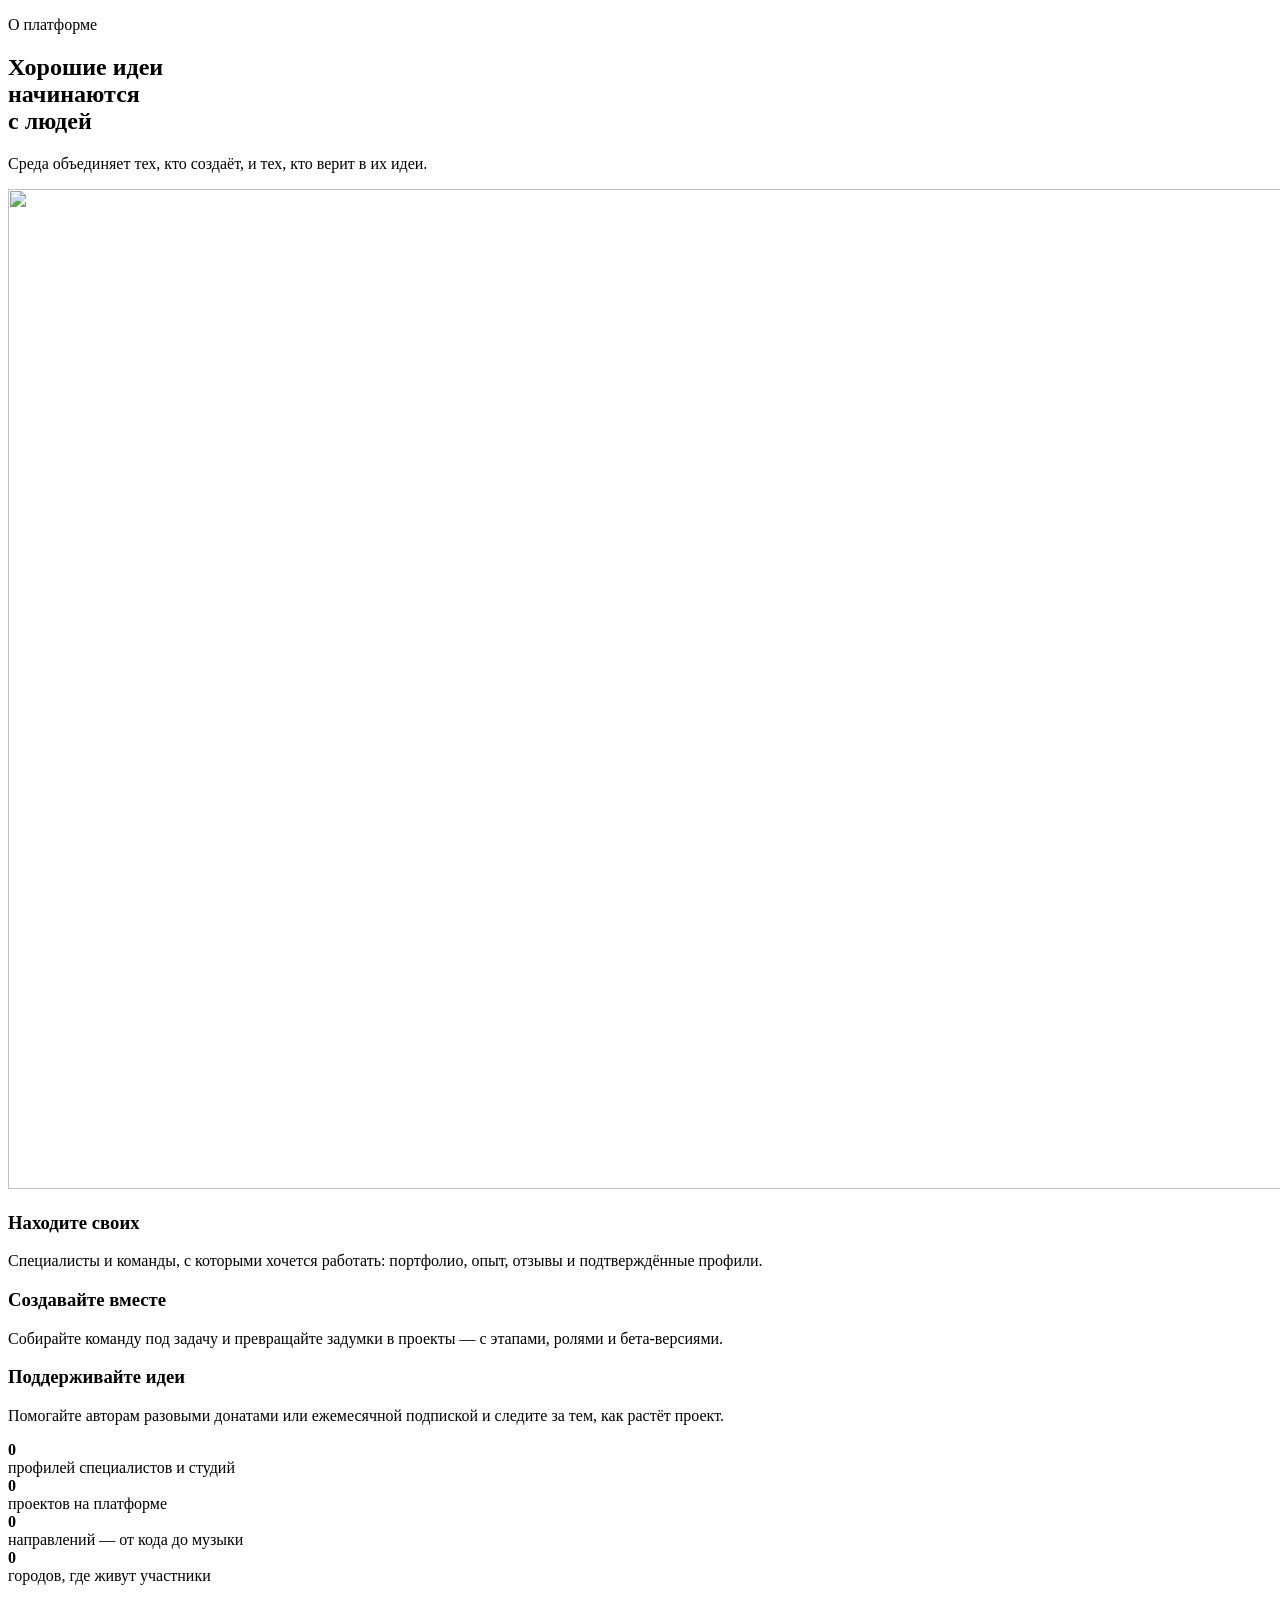
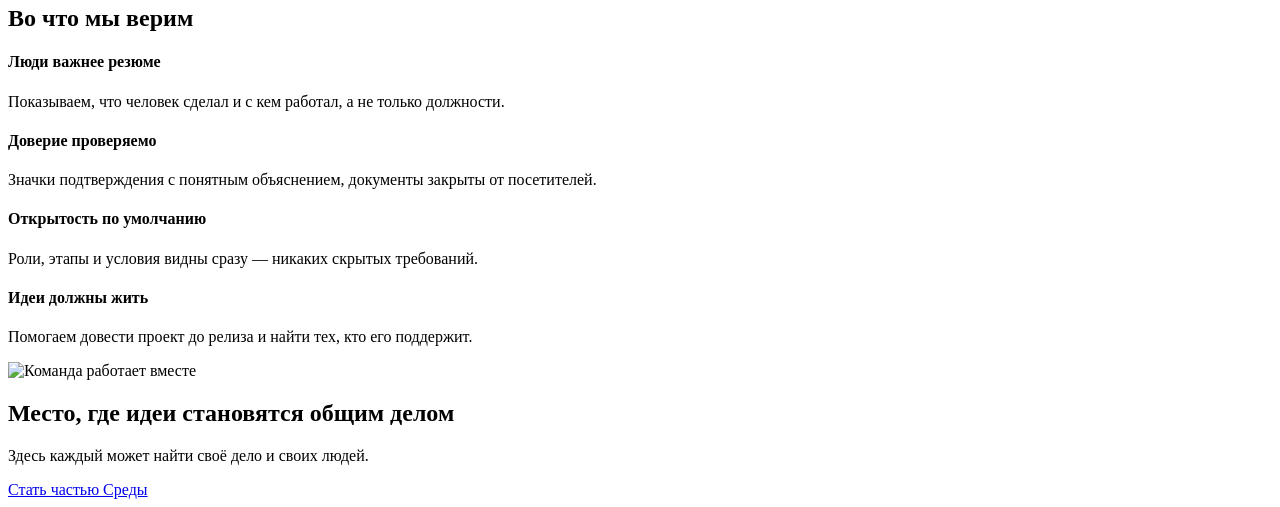
==== frontend/pages/about.html @ 43b0cfa9 "feat: add platform concept documentation and initial project structure - Created platform-concept.md" ====
<!doctype html>
<html lang="ru">
<head>
  <meta charset="utf-8">
  <meta name="viewport" content="width=device-width, initial-scale=1">
  <title>О платформе — Среда</title>
  <meta name="description" content="Среда объединяет тех, кто создаёт, и тех, кто верит в их идеи.">
  <meta name="theme-color" content="#fffbf5">
  <link rel="icon" href="/assets/img/favicon.svg" type="image/svg+xml">
  <link rel="preconnect" href="https://fonts.googleapis.com">
  <link rel="preconnect" href="https://fonts.gstatic.com" crossorigin>
  <link href="https://fonts.googleapis.com/css2?family=Inter:wght@400;500;600;700&family=Inter+Tight:wght@700;800;900&display=swap" rel="stylesheet">
  <link rel="stylesheet" href="/assets/css/main.css">
  <script type="module" src="/assets/js/main.js"></script>
</head>
<body data-page="about">
  <header data-header data-active="about"></header>

  <main class="container">
    <section class="about-hero" data-parallax-scope>
      <div>
        <p class="eyebrow" data-reveal>О платформе</p>
        <h1 class="display split-words">Хорошие идеи<br>начинаются<br>с&nbsp;людей</h1>
        <p class="lead" data-reveal style="--d:.3s">Среда объединяет тех, кто создаёт, и&nbsp;тех, кто верит в их идеи.</p>
      </div>
      <div class="about-hero__art">
        <img class="float" data-parallax style="--depth:18px" src="/assets/img/illustrations/about.webp" alt="" width="1600" height="1000" data-fb="art" data-variant="about">
      </div>
    </section>

    <section class="section">
      <div class="features">
        <article class="feature" data-reveal><span class="feature__icon feature__icon--orange"><i data-icon="users" class="lg"></i></span><h3>Находите своих</h3><p>Специалисты и команды, с которыми хочется работать: портфолио, опыт, отзывы и подтверждённые профили.</p></article>
        <article class="feature" data-reveal style="--d:.1s"><span class="feature__icon feature__icon--purple"><i data-icon="bulb" class="lg"></i></span><h3>Создавайте вместе</h3><p>Собирайте команду под задачу и превращайте задумки в проекты — с этапами, ролями и бета-версиями.</p></article>
        <article class="feature" data-reveal style="--d:.2s"><span class="feature__icon feature__icon--orange"><i data-icon="heart" class="lg"></i></span><h3>Поддерживайте идеи</h3><p>Помогайте авторам разовыми донатами или ежемесячной подпиской и следите за тем, как растёт проект.</p></article>
      </div>
    </section>

    <section class="section--tight" id="stats">
      <div class="stats">
        <div class="stat" data-reveal><div class="stat__num"><b data-stat="people">0</b></div><div class="stat__label">профилей специалистов и студий</div></div>
        <div class="stat" data-reveal style="--d:.08s"><div class="stat__num"><b data-stat="projects">0</b></div><div class="stat__label">проектов на платформе</div></div>
        <div class="stat" data-reveal style="--d:.16s"><div class="stat__num"><b data-stat="directions">0</b></div><div class="stat__label">направлений — от кода до музыки</div></div>
        <div class="stat stat--accent" data-reveal style="--d:.24s"><div class="stat__num"><b data-stat="cities">0</b></div><div class="stat__label">городов, где живут участники</div></div>
      </div>
    </section>

    <section class="section" id="values">
      <div class="section__head"><h2 class="title-lg split-words">Во что мы верим</h2></div>
      <div class="values">
        <div class="value" data-reveal><h4>Люди важнее резюме</h4><p>Показываем, что человек сделал и с кем работал, а не только должности.</p></div>
        <div class="value" data-reveal style="--d:.08s"><h4>Доверие проверяемо</h4><p>Значки подтверждения с понятным объяснением, документы закрыты от посетителей.</p></div>
        <div class="value" data-reveal style="--d:.16s"><h4>Открытость по умолчанию</h4><p>Роли, этапы и условия видны сразу — никаких скрытых требований.</p></div>
        <div class="value" data-reveal style="--d:.24s"><h4>Идеи должны жить</h4><p>Помогаем довести проект до релиза и найти тех, кто его поддержит.</p></div>
      </div>
    </section>

    <section class="section">
      <div class="card cta-card" data-reveal="zoom">
        <div class="media"><img src="/assets/img/illustrations/about-team.webp" alt="Команда работает вместе" width="1600" height="600" data-fb="cover" data-label="Команда Среды"></div>
        <div>
          <h2 class="split-words">Место, где идеи становятся общим делом</h2>
          <p>Здесь каждый может найти своё дело и своих людей.</p>
          <a class="btn btn--primary btn--lg" href="/register">Стать частью Среды<i data-icon="arrow-right"></i></a>
        </div>
      </div>
    </section>
  </main>

  <footer data-footer></footer>
</body>
</html>
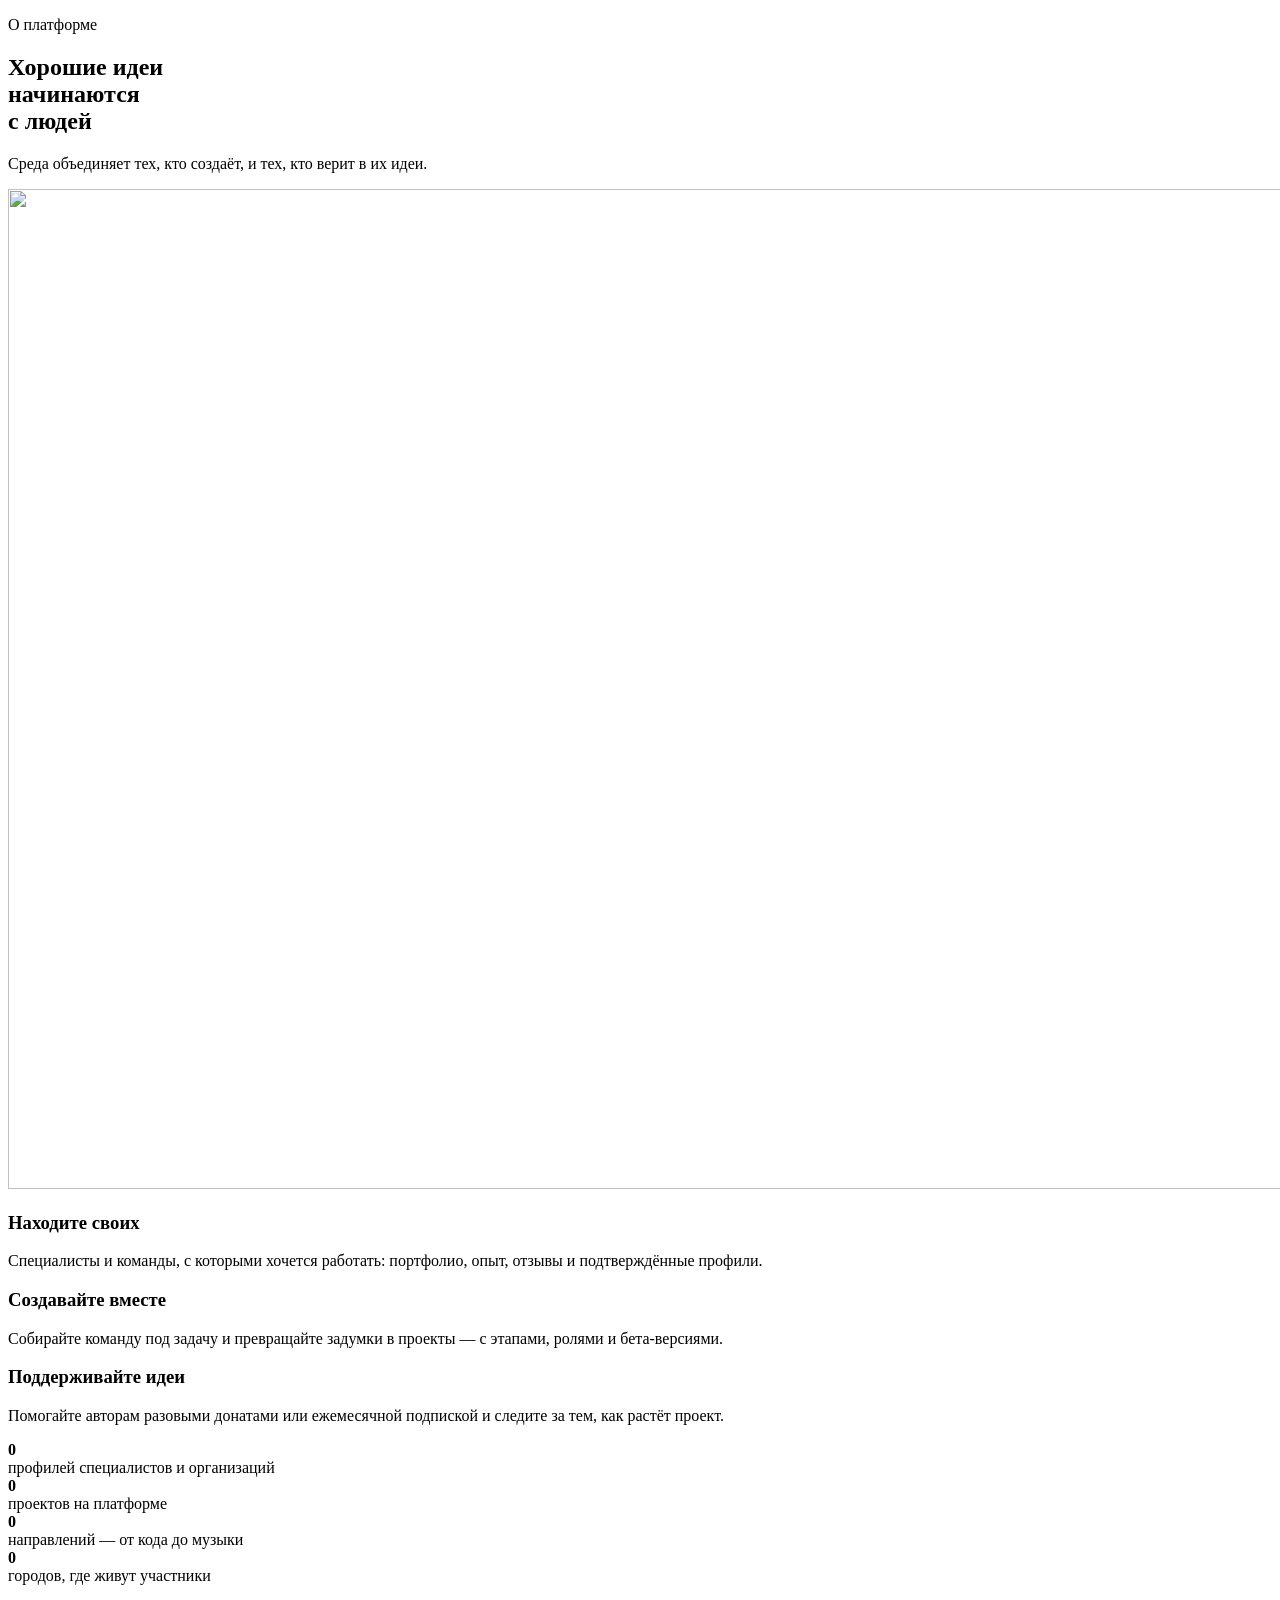
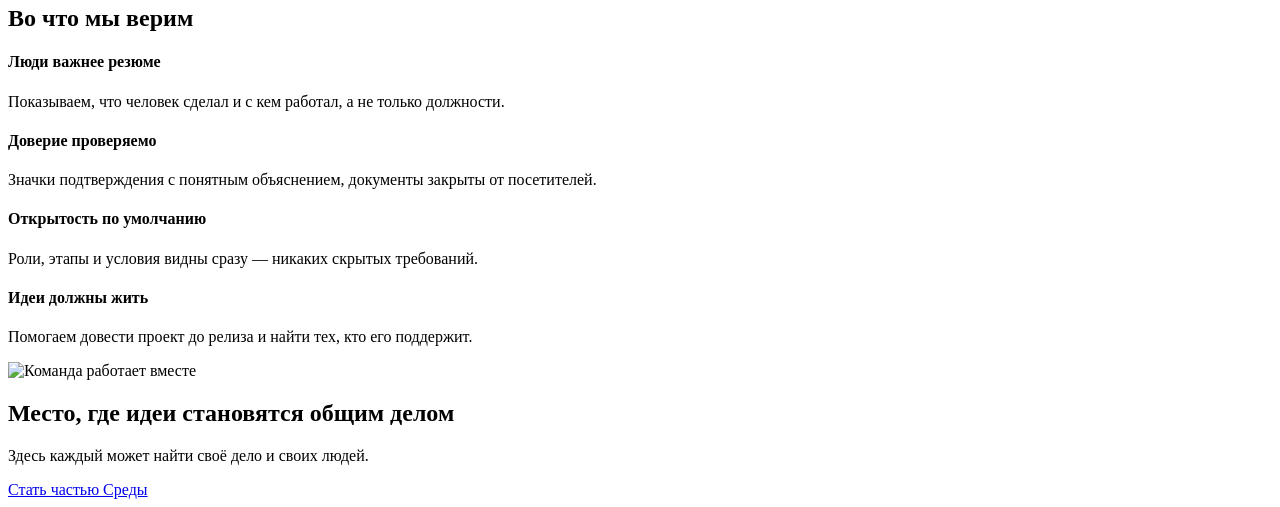
==== commit f90b6403: "Refactor code structure for improved readability and maintainability" ====
--- a/frontend/pages/about.html
+++ b/frontend/pages/about.html
@@ -10,6 +10,7 @@
   <link rel="preconnect" href="https://fonts.googleapis.com">
   <link rel="preconnect" href="https://fonts.gstatic.com" crossorigin>
   <link href="https://fonts.googleapis.com/css2?family=Inter:wght@400;500;600;700&family=Inter+Tight:wght@700;800;900&display=swap" rel="stylesheet">
+  <script src="/assets/js/boot.js"></script>
   <link rel="stylesheet" href="/assets/css/main.css">
   <script type="module" src="/assets/js/main.js"></script>
 </head>
@@ -17,14 +18,14 @@
   <header data-header data-active="about"></header>
 
   <main class="container">
-    <section class="about-hero" data-parallax-scope>
+    <section class="about-hero">
       <div>
         <p class="eyebrow" data-reveal>О платформе</p>
         <h1 class="display split-words">Хорошие идеи<br>начинаются<br>с&nbsp;людей</h1>
         <p class="lead" data-reveal style="--d:.3s">Среда объединяет тех, кто создаёт, и&nbsp;тех, кто верит в их идеи.</p>
       </div>
       <div class="about-hero__art">
-        <img class="float" data-parallax style="--depth:18px" src="/assets/img/illustrations/about.webp" alt="" width="1600" height="1000" data-fb="art" data-variant="about">
+        <img class="site-illustration" src="/assets/img/illustrations/about.webp" data-dark="/assets/img/illustrations/about-dark.webp" alt="" width="1600" height="1000" data-fb="art" data-variant="about">
       </div>
     </section>
 
@@ -38,7 +39,7 @@
 
     <section class="section--tight" id="stats">
       <div class="stats">
-        <div class="stat" data-reveal><div class="stat__num"><b data-stat="people">0</b></div><div class="stat__label">профилей специалистов и студий</div></div>
+        <div class="stat" data-reveal><div class="stat__num"><b data-stat="people">0</b></div><div class="stat__label">профилей специалистов и организаций</div></div>
         <div class="stat" data-reveal style="--d:.08s"><div class="stat__num"><b data-stat="projects">0</b></div><div class="stat__label">проектов на платформе</div></div>
         <div class="stat" data-reveal style="--d:.16s"><div class="stat__num"><b data-stat="directions">0</b></div><div class="stat__label">направлений — от кода до музыки</div></div>
         <div class="stat stat--accent" data-reveal style="--d:.24s"><div class="stat__num"><b data-stat="cities">0</b></div><div class="stat__label">городов, где живут участники</div></div>
